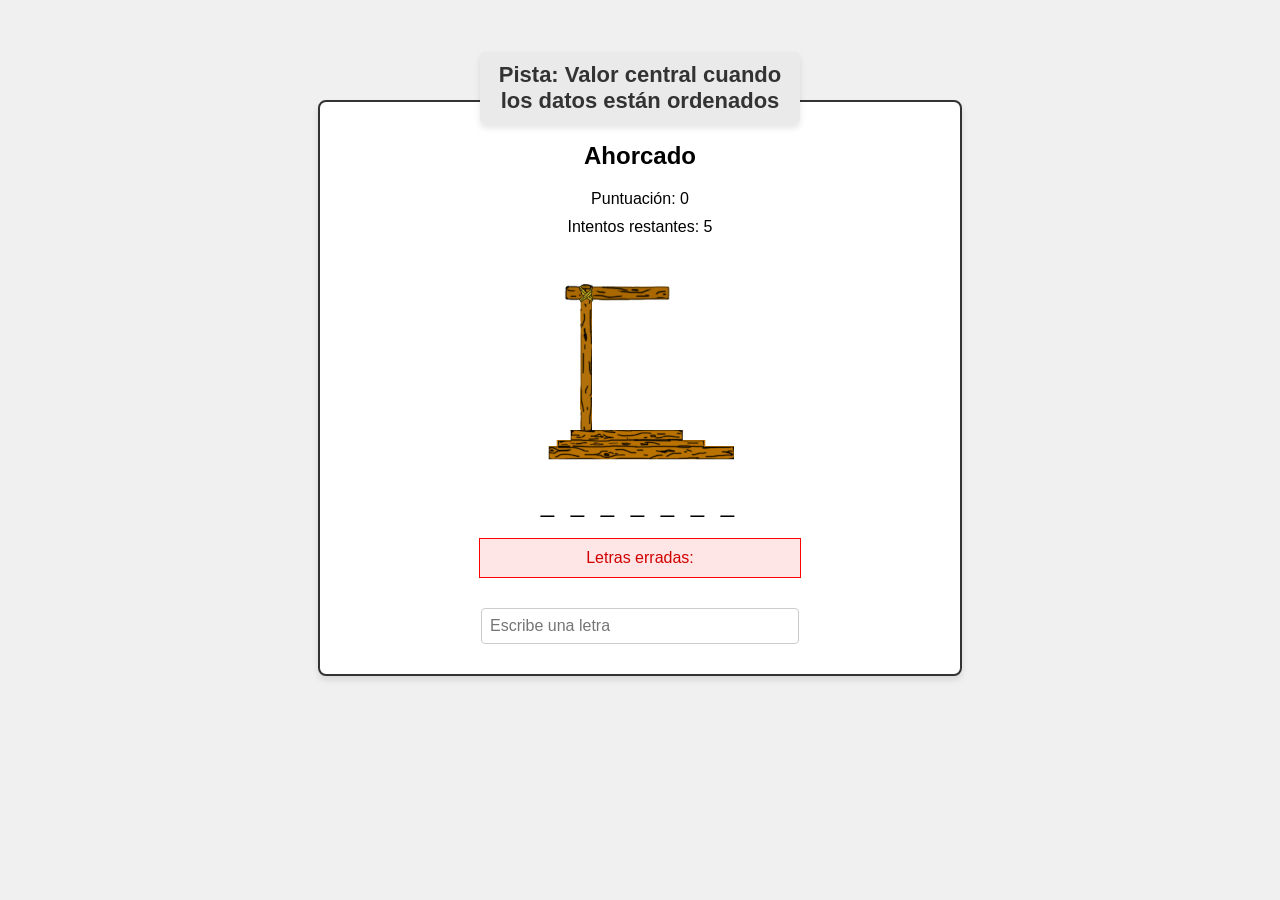
==== sociologia.html @ 238d1577 "Add files via upload" ====
<!DOCTYPE html>
<html lang="es">
<head>
    <meta charset="UTF-8">
    <meta name="viewport" content="width=device-width, initial-scale=1.0">
    <title>Ahorcado - Estadística</title>
    <link rel="stylesheet" href="estilos.css">
</head>
<body>
    <div id="game-container">
        <h2>Ahorcado</h2>
        <div id="hint">Pista: </div>
        <div id="score">Puntuación: 0</div>
        <div id="attempts">Intentos restantes: 5</div>
        <img id="hangman-image" src="imagenes/ahorcado0.png" alt="Imagen del Ahorcado">
        <div id="word-display">_ _ _ _ _ _ _</div>
        <div id="incorrect-letters">Letras erradas:</div>
        <input type="text" id="guess-input" maxlength="1" placeholder="Escribe una letra" onkeypress="guessLetter(event)">
        <div id="game-over" style="display: none;">
            <h3 id="game-over-message"></h3>
            <button onclick="restartGame()">Reiniciar juego</button>
            <button onclick="viewPodiumFromGame()">Ver podio</button>
            <button onclick="backToHome()">Volver al inicio</button>

        </div>
    </div>
    <script src="script-estadistica.js"></script>
</body>
</html>
---- estilos.css ----
/* Estilo global */
body {
    font-family: Arial, sans-serif;
    text-align: center;
    background-color: #f0f0f0;
    margin: 0;
    padding: 0;
}

/* Contenedor principal */
#game-container {
    margin: 20px auto;
    padding: 20px;
    border: 2px solid #333;
    border-radius: 8px;
    background-color: #fff;
    width: 80%;
    max-width: 600px;
    box-shadow: 0px 4px 6px rgba(0, 0, 0, 0.1);
}

/* Títulos y textos */
h2 {
    font-size: 24px;
    margin-bottom: 20px;
}

#player-greeting {
    font-size: 18px;
    margin-bottom: 10px;
}

p {
    font-size: 16px;
    line-height: 1.5;
}

/* Botones */
button {
    padding: 10px 20px;
    font-size: 16px;
    color: #fff;
    background-color: #333;
    border: none;
    border-radius: 4px;
    cursor: pointer;
    margin: 10px;
}

button:hover {
    background-color: #555;
}

/* Input */
input[type="text"] {
    margin: 10px 0;
    padding: 8px;
    font-size: 16px;
    width: 80%;
    max-width: 300px;
    border: 1px solid #ccc;
    border-radius: 4px;
}

/* Tablero del juego */
#word-display {
    font-size: 24px;
    letter-spacing: 5px;
    margin-bottom: 20px;
}

#incorrect-letters {
    border: 1px solid red;
    padding: 10px;
    margin: 20px auto;
    background-color: #ffe6e6;
    width: 80%;
    max-width: 300px;
    font-size: 16px;
    color: #d00000;
}

/* Imagen del ahorcado */
#hangman-image {
    margin: 20px auto;
    width: 200px;
}

/* Puntuación e intentos */
#score, #attempts {
    font-size: 16px;
    margin: 10px;
    text-align: center;
}

/* Diseño responsivo para pantallas más pequeñas */
@media (max-width: 768px) {
    #game-container {
        width: 90%;
        padding: 15px;
    }

    h2 {
        font-size: 22px;
    }

    #word-display {
        font-size: 20px;
        letter-spacing: 4px;
    }

    #incorrect-letters {
        font-size: 14px;
        width: 90%;
    }

    #hangman-image {
        width: 150px;
    }

    button {
        font-size: 14px;
        padding: 8px 16px;
    }

    input[type="text"] {
        font-size: 14px;
    }
}

/* Diseño responsivo para pantallas pequeñas como teléfonos */
@media (max-width: 480px) {
    #game-container {
        width: 95%;
        padding: 10px;
    }

    h2 {
        font-size: 20px;
    }

    #word-display {
        font-size: 18px;
    }

    #hangman-image {
        width: 120px;
    }

    button {
        font-size: 12px;
        padding: 6px 12px;
    }

    input[type="text"] {
        font-size: 12px;
    }

    #incorrect-letters {
        font-size: 12px;
    }
}
/* Estilo global */
body {
    font-family: Arial, sans-serif;
    background-color: #f0f0f0;
    margin: 0;
    padding: 0;
}

/* Contenedor principal */
#game-container {
    margin: 100px auto; /* Incrementa el margen superior para dejar espacio para las pistas */
    padding: 20px;
    border: 2px solid #333;
    border-radius: 8px;
    background-color: #fff;
    width: 80%;
    max-width: 600px;
    box-shadow: 0px 4px 6px rgba(0, 0, 0, 0.1);
    position: relative; /* Necesario para posicionar la pista */
}

/* Pista centrada arriba del rectángulo */
#hint {
    position: absolute;
    top: -50px; /* Baja ligeramente más la pista para que se vea mejor */
    left: 50%;
    transform: translateX(-50%); /* Centra horizontalmente */
    font-size: 22px; /* Tamaño grande para mejor visibilidad */
    font-weight: bold;
    color: #333;
    background-color: #eaeaea;
    padding: 10px;
    border-radius: 5px;
    box-shadow: 0px 4px 6px rgba(0, 0, 0, 0.1);
    z-index: 10; /* Asegura que esté por encima de otros elementos */
}

/* Títulos y textos */
h2 {
    font-size: 24px;
    margin-bottom: 20px;
}

/* Tablero del juego */
#word-display {
    font-size: 24px;
    letter-spacing: 5px;
    margin-bottom: 20px;
}

/* Intentos restantes */
#attempts {
    font-size: 16px;
    margin-bottom: 10px;
}

/* Imagen del ahorcado */
#hangman-image {
    margin: 20px auto;
    width: 200px;
}

/* Botones */
button {
    padding: 10px 20px;
    font-size: 16px;
    color: #fff;
    background-color: #333;
    border: none;
    border-radius: 4px;
    cursor: pointer;
    margin: 10px;
}

button:hover {
    background-color: #555;
}

/* Diseño responsivo */
@media (max-width: 768px) {
    #game-container {
        width: 90%;
        padding: 15px;
        margin: 80px auto; /* Ajusta el margen superior para tablets */
    }

    #hint {
        font-size: 20px; /* Ajusta el tamaño en pantallas medianas */
        top: -40px; /* Ajusta la posición de la pista */
    }

    h2 {
        font-size: 22px;
    }

    #word-display {
        font-size: 20px;
    }

    #hangman-image {
        width: 150px;
    }

    button {
        font-size: 14px;
    }
}

@media (max-width: 480px) {
    #game-container {
        width: 95%;
        padding: 10px;
        margin: 60px auto; /* Reduce el margen superior para teléfonos pequeños */
    }

    #hint {
        font-size: 18px; /* Reduce el tamaño para pantallas pequeñas */
        top: -30px;
    }

    h2 {
        font-size: 20px;
    }

    #word-display {
        font-size: 18px;
    }

    #hangman-image {
        width: 120px;
    }

    button {
        font-size: 12px;
        padding: 6px 12px;
    }
}
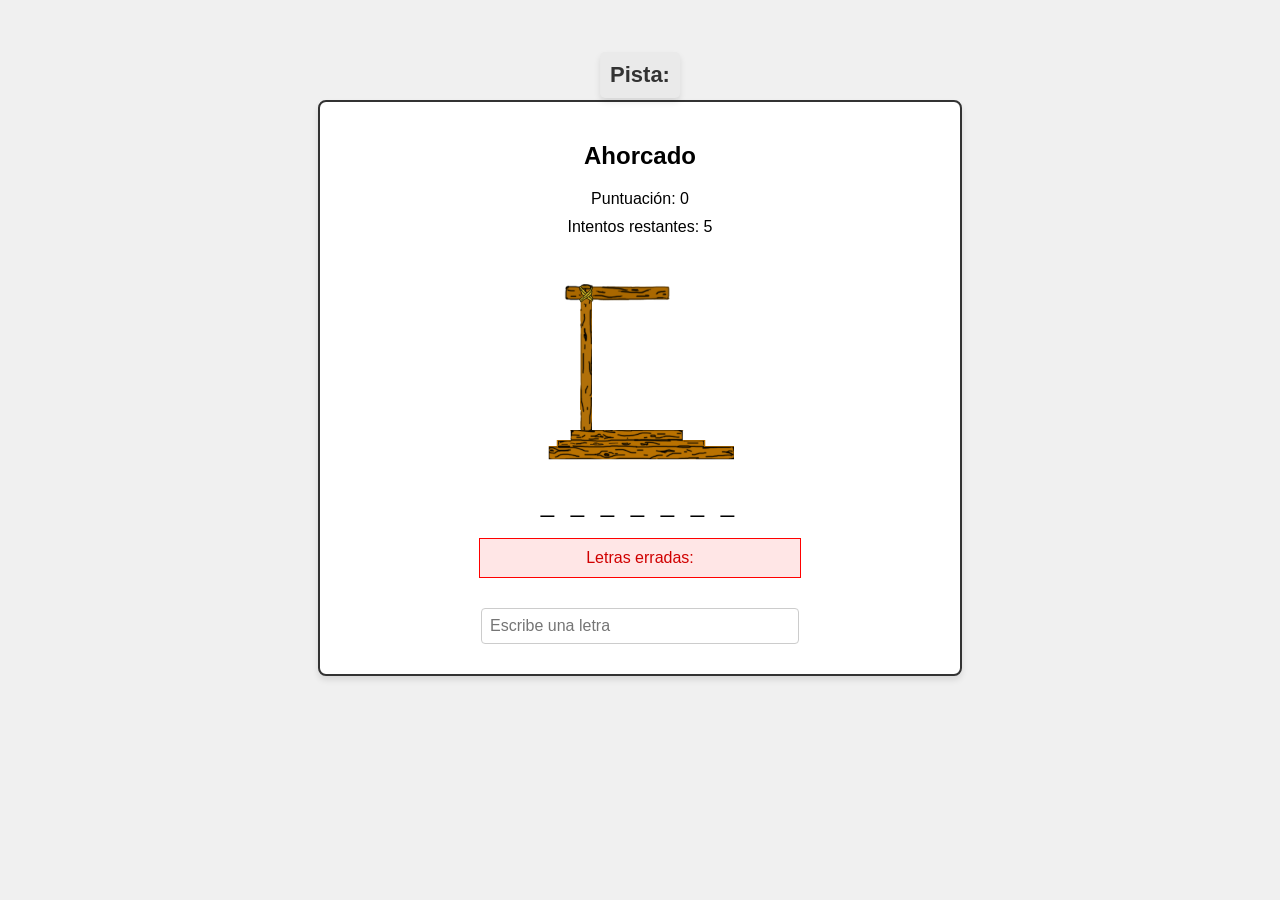
==== commit ec770b64: "Update sociologia.html" ====
--- a/sociologia.html
+++ b/sociologia.html
@@ -24,6 +24,6 @@
 
         </div>
     </div>
-    <script src="script-estadistica.js"></script>
+    <script src="sscript-sociologia.js"></script>
 </body>
 </html>
